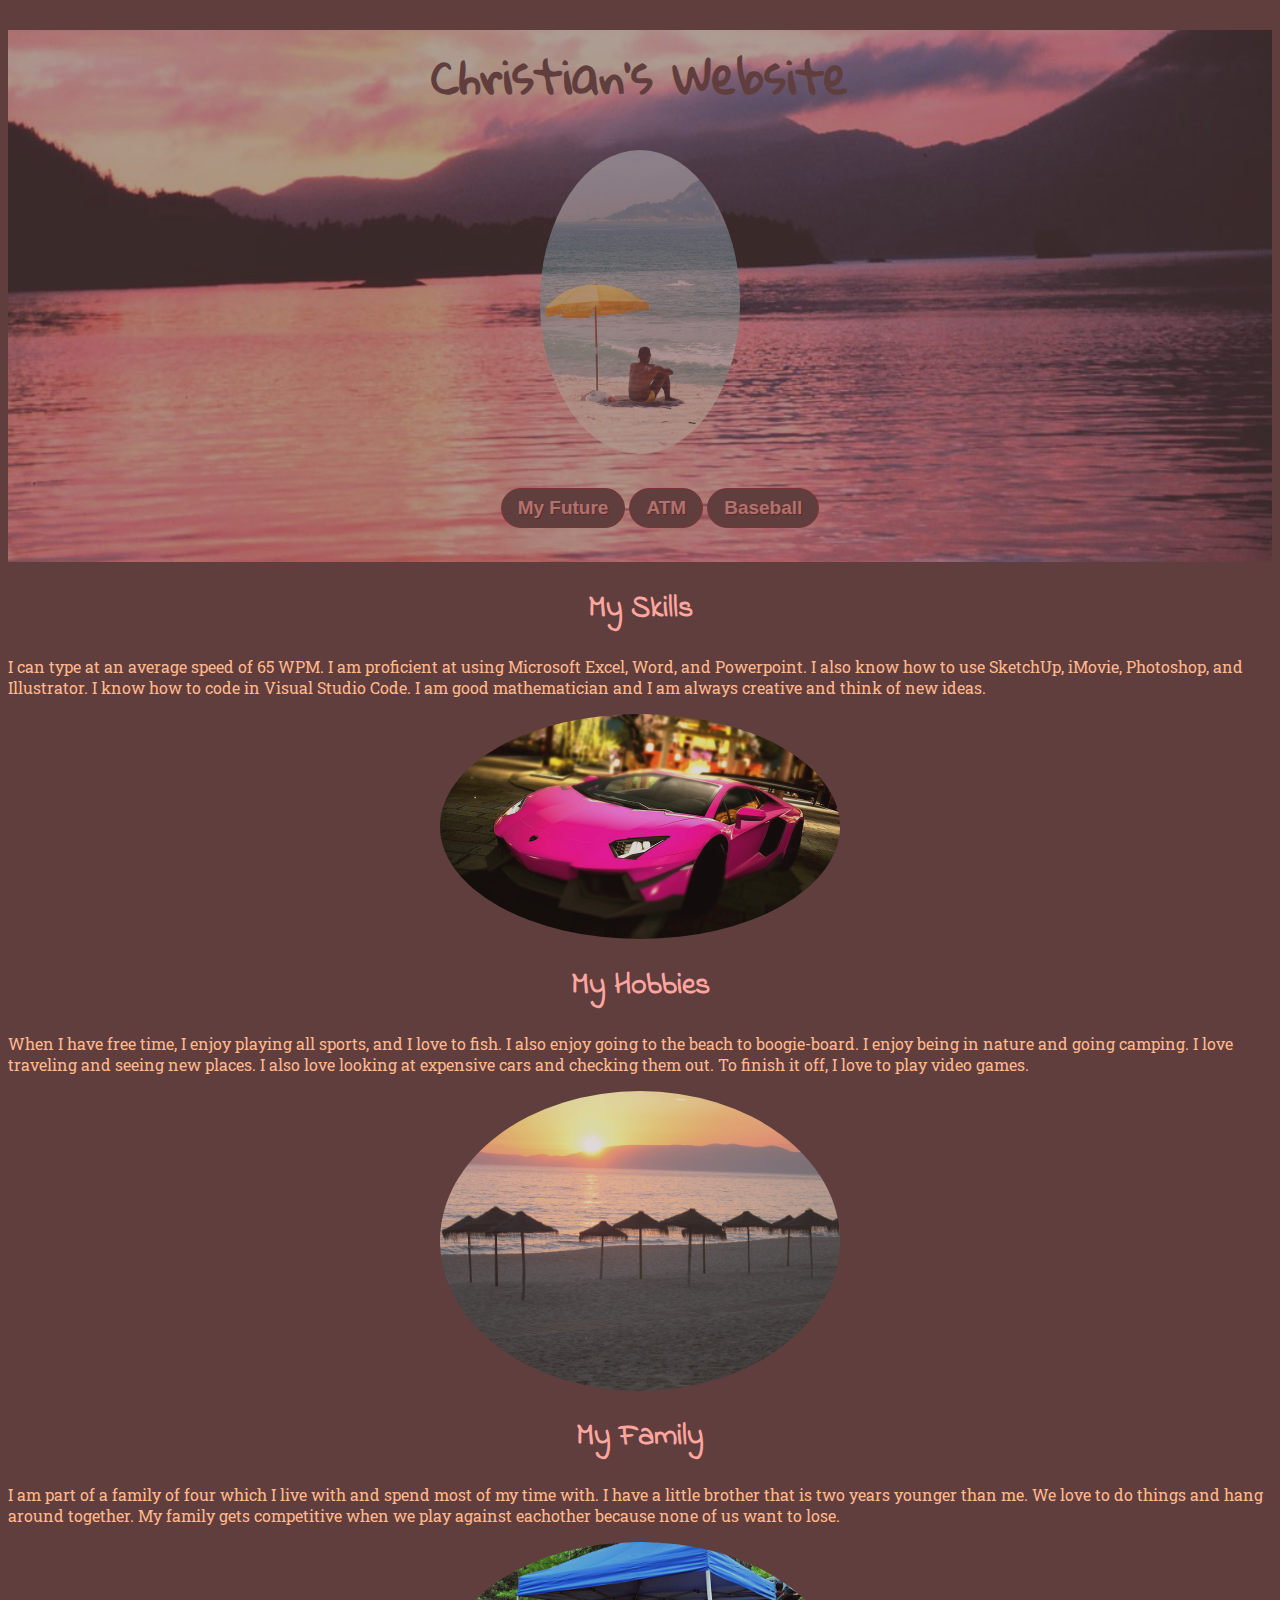
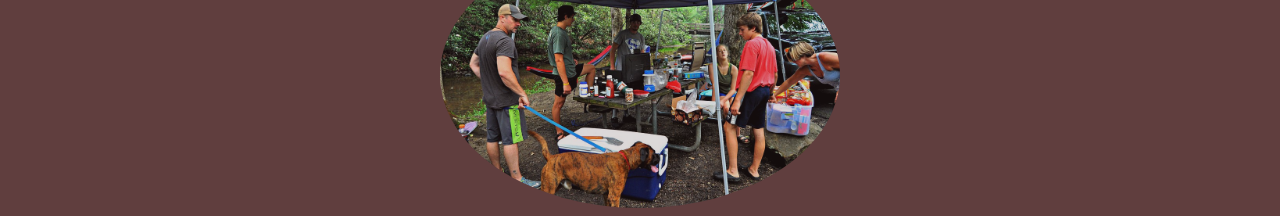
==== index.html @ 02e0e9b0 "Update index.html" ====
<!DOCTYPE html>
<html>
    <head>
        <link href="https://fonts.googleapis.com/css?family=Marck+Script|Gloria+Hallelujah|Indie+Flower|Roboto+Slab" rel="stylesheet">                      
        <link href="app.css" rel="stylesheet"/>
        <meta charset="utf-8">
        <title>Christian Now And Later</title>
    </head>
        <body>
            <header>
                <h1>Christian's Website</h1>
                <img src="images/manonbeach.jpg" alt="A picture of a man sitting on a beach." width="200px">
                <br>
                <ul>
                    <a class="button" href="Future.html">My Future</a>
                    <a class="button" href="ATM.html">ATM</a>
                    <a class="button" href="Baseball.html">Baseball</a>
                </ul>
                <br>
            </header>
            <h2>My Skills</h2>
                <p> I can type at an average speed of 65 WPM. I am proficient at using Microsoft Excel, Word, and Powerpoint. I also know how to use SketchUp, iMovie, Photoshop, and Illustrator. I know how to code in Visual Studio Code. I am good mathematician and I am always creative and think of new ideas.</p>
                <img src="images/pinklambo.jpg" alt="Pink Lamborghini." width="400">
            <h2>My Hobbies</h2>
                <p>When I have free time, I enjoy playing all sports, and I love to fish. I also enjoy going to the beach to boogie-board. I enjoy being in nature and going camping. I love traveling and seeing new places. I also love looking at expensive cars and checking them out. To finish it off, I love to play video games.</p>
                    <img src="images/umbrellabeach.jpg" alt="Beach with umbrellas." width="400px">
            <h2>My Family</h2>
                <p>I am part of a family of four which I live with and spend most of my time with. I have a little brother that is two years younger than me. We love to do things and hang around together. My family gets competitive when we play against eachother because none of us want to lose.</p>
                <img src="images/family.jpg" alt="A family gathering." width="400px">
            <footer>
            </footer>
        </body>
    </head>
</html>
---- app.css ----
h2 {
   color: #FFA69E; 
   text-align: center;
   font-family: Indie Flower;
   font-size: 30px;
}
p {
    color: #FFB88C;
    font-family: Roboto Slab;  
    font-size: 16px;
    padding: 0px 0px 0px 0px;
}
img {
    display: block;
    margin: auto;
    border-radius: 50%;
    opacity: 0.8;
}
h1 {
    color: #603E3E;
    text-align: center;
    font-family: Gloria Hallelujah;
    font-size: 45px;
}
html {
    background-color: #603E3E;
}
ul {
    color: #603E3E;
    text-align: center;
}
header {
    background-image: url("images/pinksunset.jpg");
    background-size: cover;
    background-position: center;
    opacity: 0.5;
}
.Atm {
    color: #FFB88C;
}
.button {
    display: inline-block;
    text-align: center;
    vertical-align: middle;
    padding: 8px 16px;
    border: 1px solid #a12727;
    border-radius: 22px;
    background: #603e3e;
    background: -webkit-gradient(linear, left top, left bottom, from(#603e3e), to(#603e3e));
    background: -moz-linear-gradient(top, #603e3e, #603e3e);
    background: linear-gradient(to bottom, #603e3e, #603e3e);
    text-shadow: #591717 1px 1px 1px;
    font: normal normal bold 19px arial;
    color: #FFA69E;
    text-decoration: none;
}
.button:hover,
.button:focus {
    background: #734a4a;
    background: -webkit-gradient(linear, left top, left bottom, from(#734a4a), to(#734a4a));
    background: -moz-linear-gradient(top, #734a4a, #734a4a);
    background: linear-gradient(to bottom, #734a4a, #734a4a);
    color: #ffffff;
    text-decoration: none;
}
.button:active {
    background: #3a2525;
    background: -webkit-gradient(linear, left top, left bottom, from(#3a2525), to(#603e3e));
    background: -moz-linear-gradient(top, #3a2525, #603e3e);
    background: linear-gradient(to bottom, #3a2525, #603e3e);
}
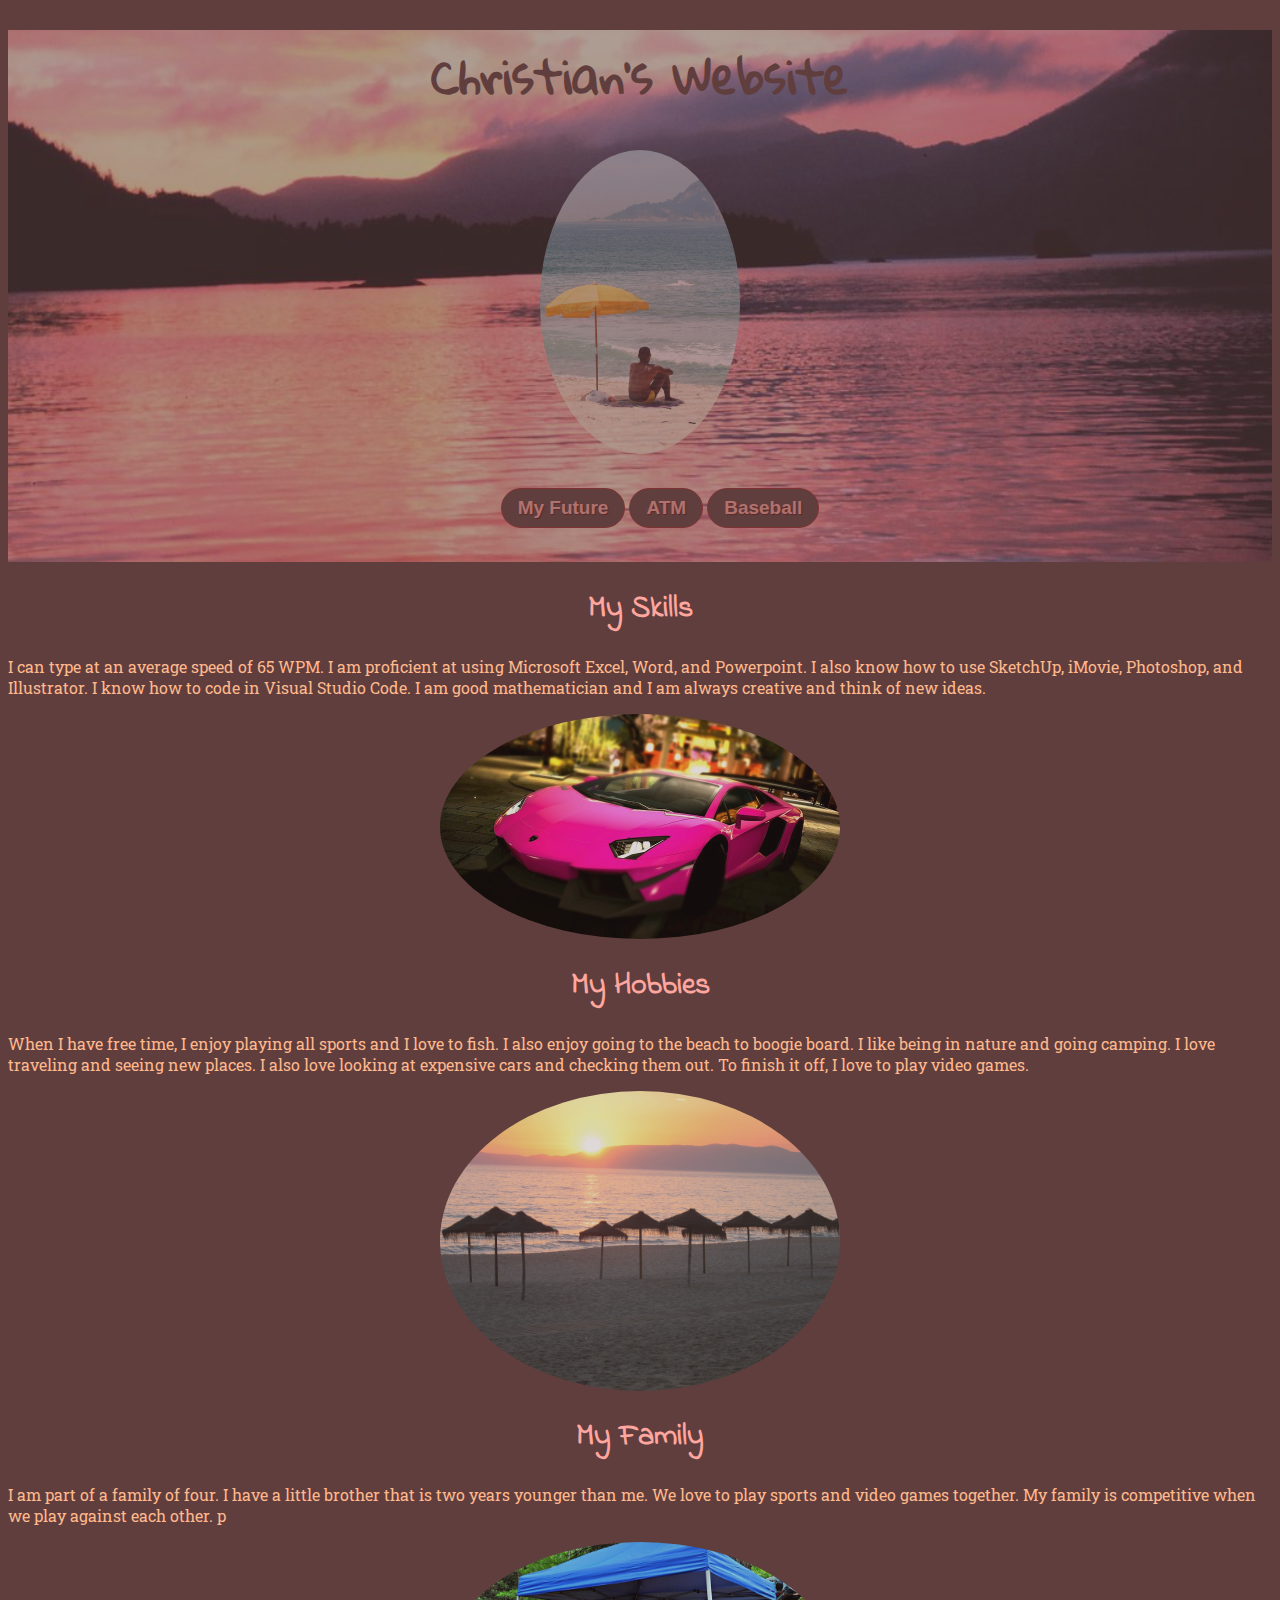
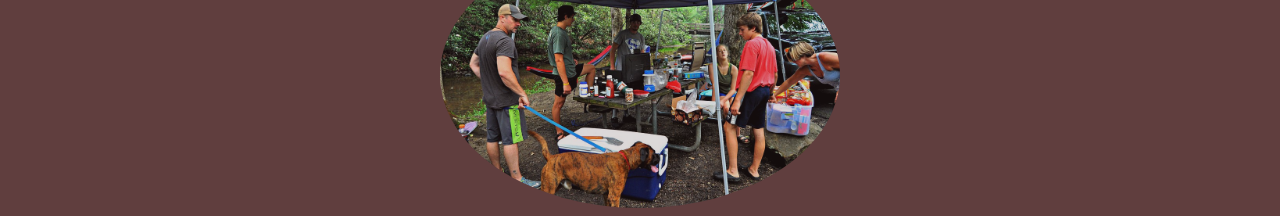
==== commit 042e9b83: "Update index.html" ====
--- a/index.html
+++ b/index.html
@@ -22,10 +22,10 @@
                 <p> I can type at an average speed of 65 WPM. I am proficient at using Microsoft Excel, Word, and Powerpoint. I also know how to use SketchUp, iMovie, Photoshop, and Illustrator. I know how to code in Visual Studio Code. I am good mathematician and I am always creative and think of new ideas.</p>
                 <img src="images/pinklambo.jpg" alt="Pink Lamborghini." width="400">
             <h2>My Hobbies</h2>
-                <p>When I have free time, I enjoy playing all sports, and I love to fish. I also enjoy going to the beach to boogie-board. I enjoy being in nature and going camping. I love traveling and seeing new places. I also love looking at expensive cars and checking them out. To finish it off, I love to play video games.</p>
+                <p>When I have free time, I enjoy playing all sports and I love to fish. I also enjoy going to the beach to boogie board. I like being in nature and going camping. I love traveling and seeing new places. I also love looking at expensive cars and checking them out. To finish it off, I love to play video games.</p>
                     <img src="images/umbrellabeach.jpg" alt="Beach with umbrellas." width="400px">
             <h2>My Family</h2>
-                <p>I am part of a family of four which I live with and spend most of my time with. I have a little brother that is two years younger than me. We love to do things and hang around together. My family gets competitive when we play against eachother because none of us want to lose.</p>
+                <p>I am part of a family of four. I have a little brother that is two years younger than me. We love to play sports and video games together. My family is competitive when we play against each other. p</p>
                 <img src="images/family.jpg" alt="A family gathering." width="400px">
             <footer>
             </footer>
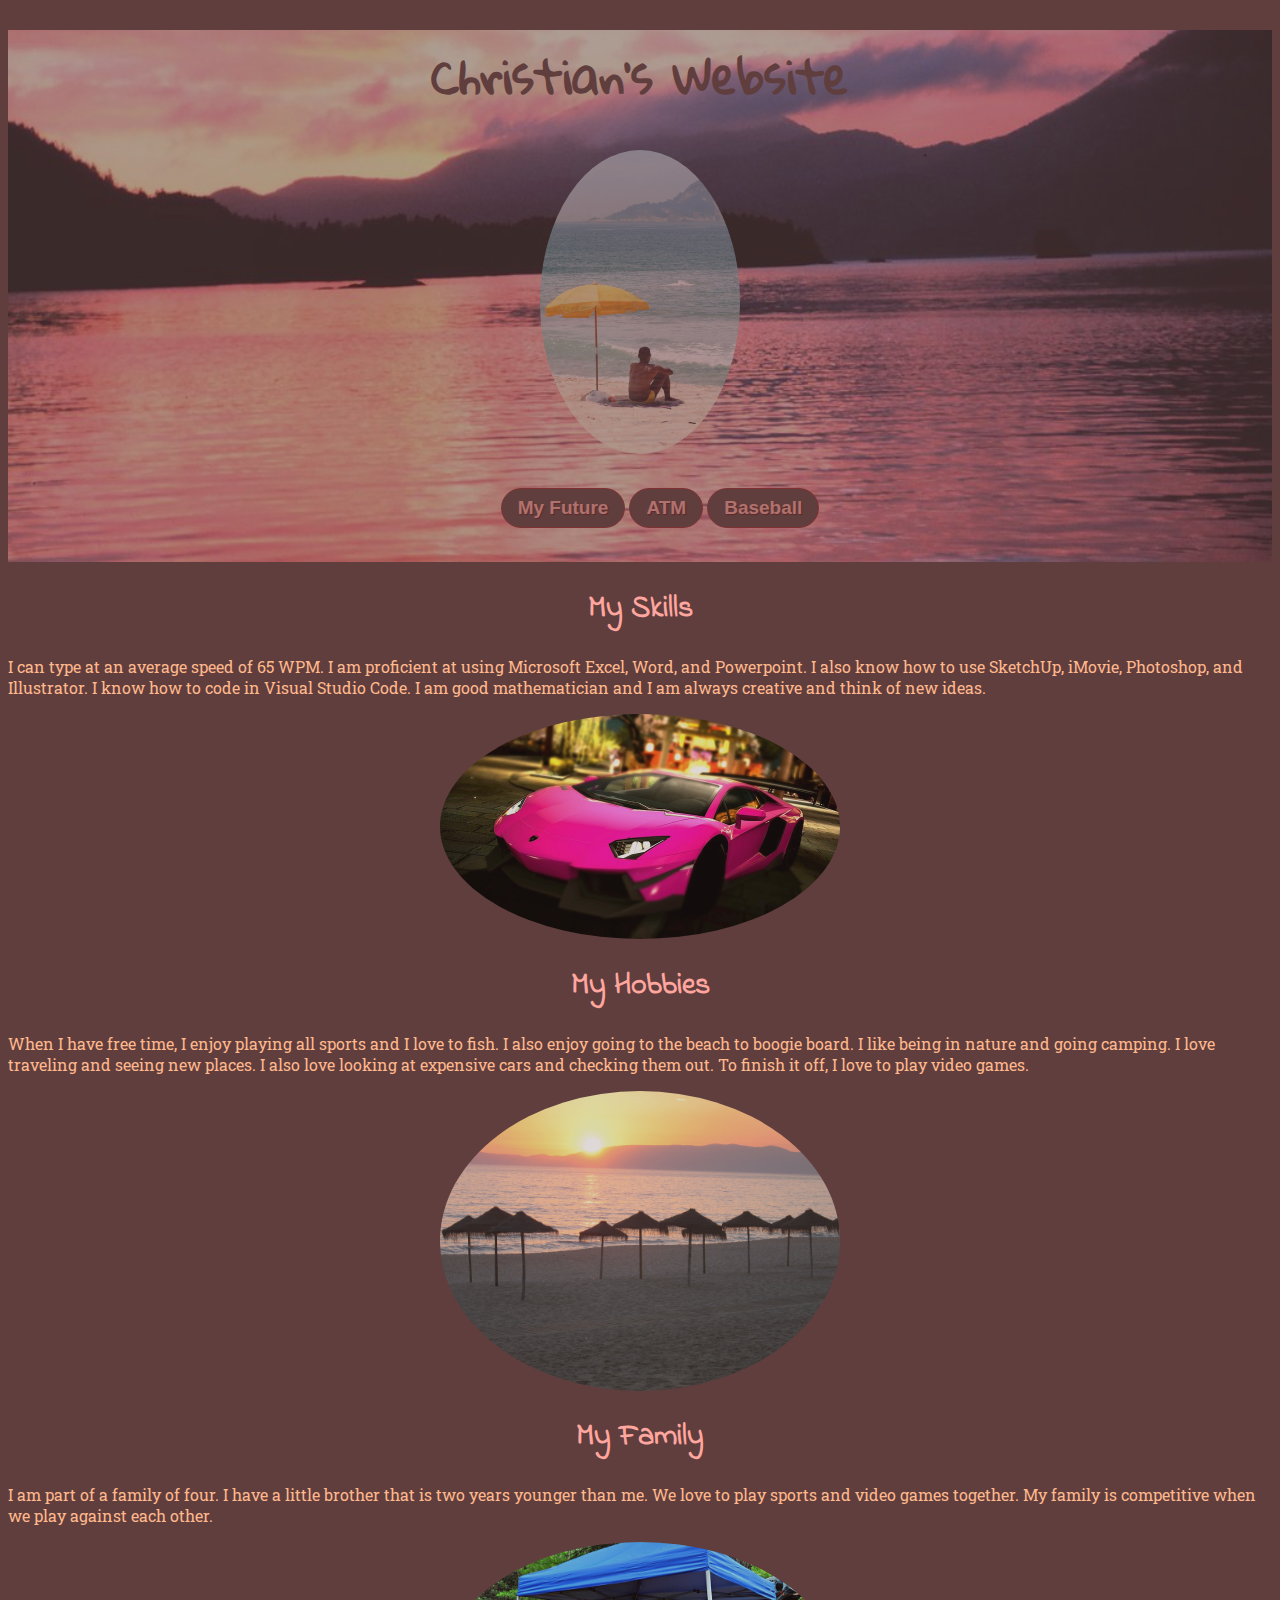
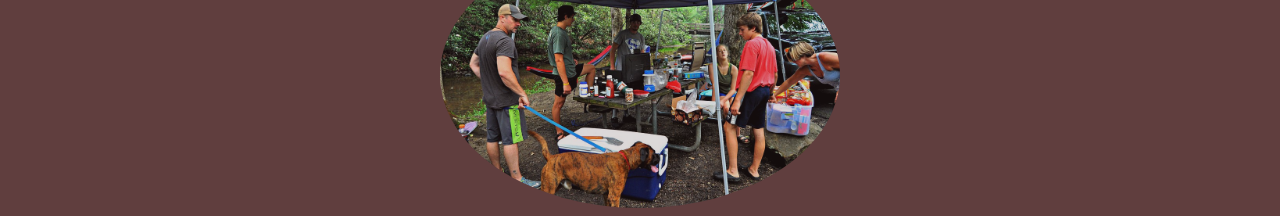
==== commit 0c3c3515: "Update index.html" ====
--- a/index.html
+++ b/index.html
@@ -25,7 +25,7 @@
                 <p>When I have free time, I enjoy playing all sports and I love to fish. I also enjoy going to the beach to boogie board. I like being in nature and going camping. I love traveling and seeing new places. I also love looking at expensive cars and checking them out. To finish it off, I love to play video games.</p>
                     <img src="images/umbrellabeach.jpg" alt="Beach with umbrellas." width="400px">
             <h2>My Family</h2>
-                <p>I am part of a family of four. I have a little brother that is two years younger than me. We love to play sports and video games together. My family is competitive when we play against each other. p</p>
+                <p>I am part of a family of four. I have a little brother that is two years younger than me. We love to play sports and video games together. My family is competitive when we play against each other. </p>
                 <img src="images/family.jpg" alt="A family gathering." width="400px">
             <footer>
             </footer>
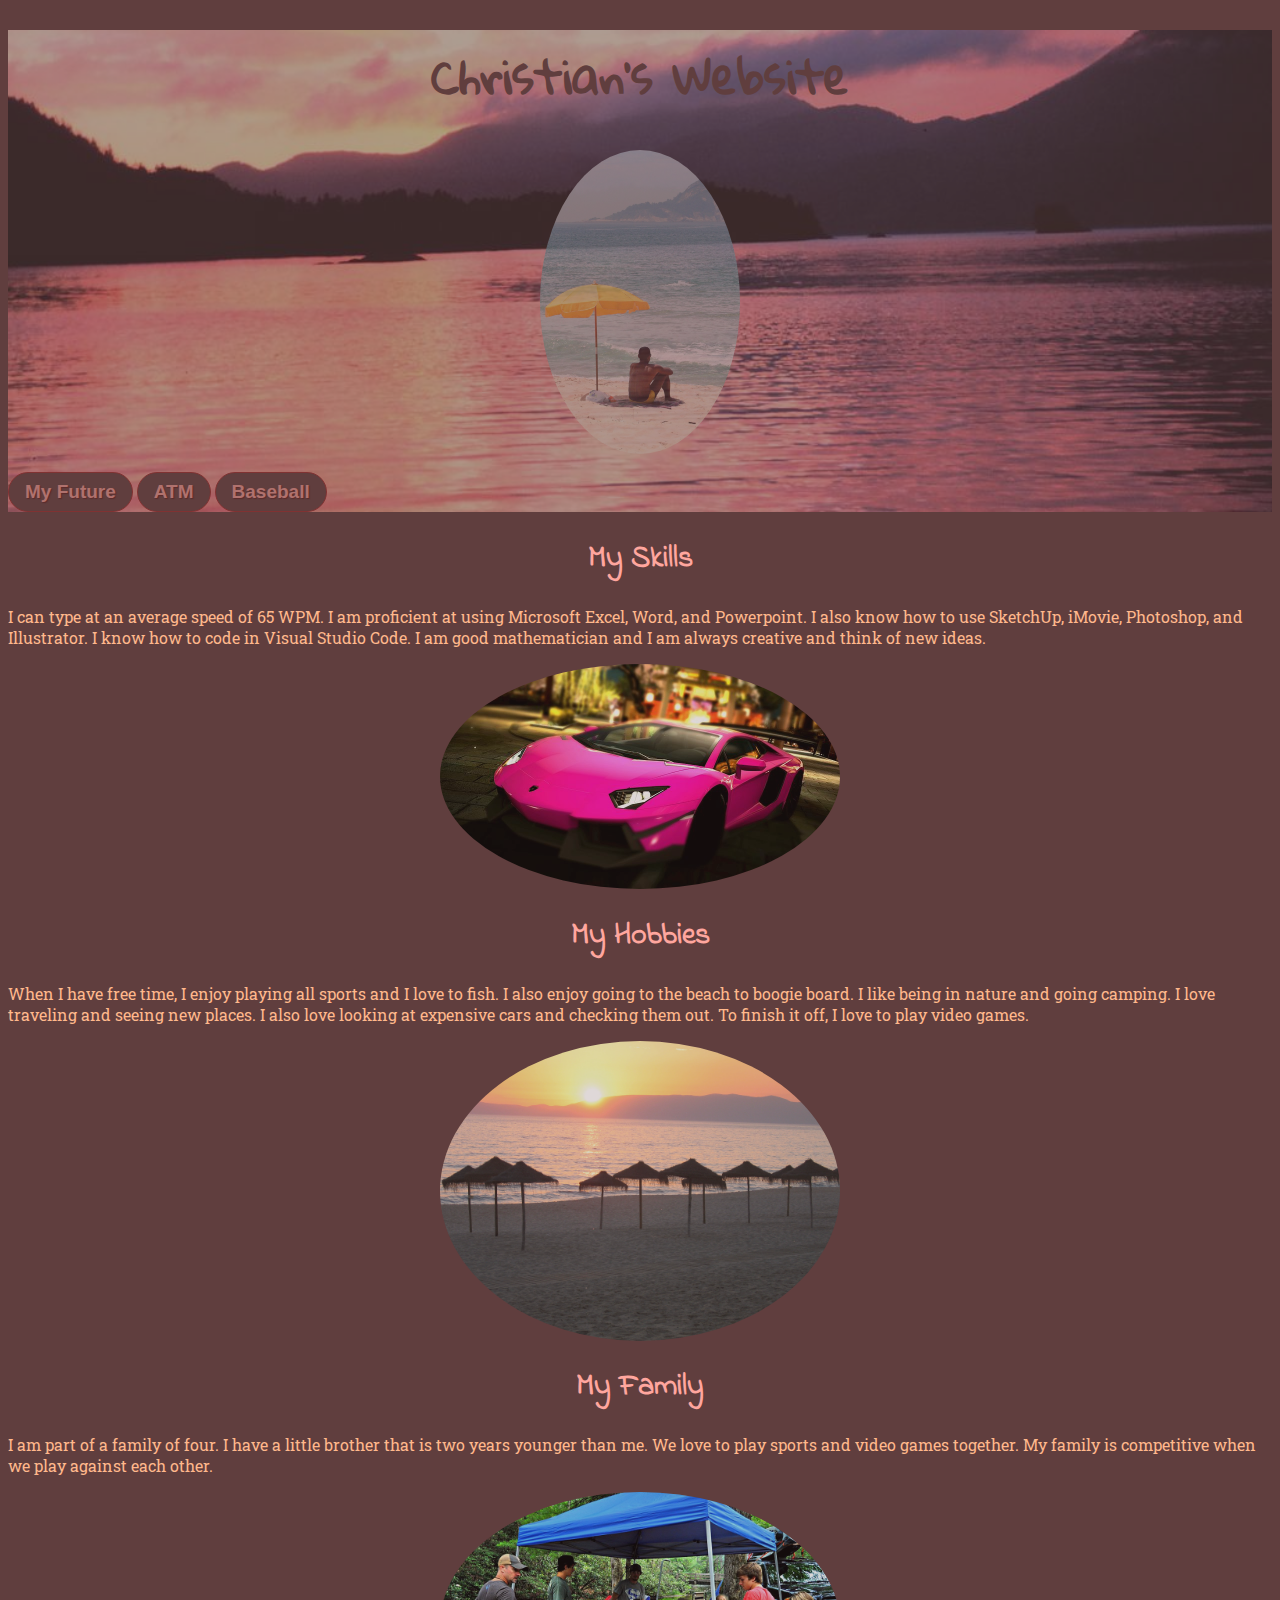
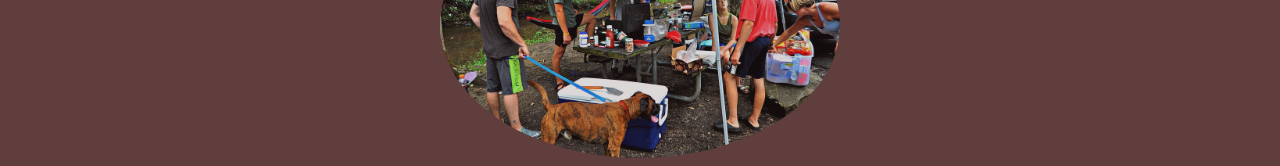
==== commit 1b681eed: "Update index.html" ====
--- a/index.html
+++ b/index.html
@@ -11,11 +11,9 @@
                 <h1>Christian's Website</h1>
                 <img src="images/manonbeach.jpg" alt="A picture of a man sitting on a beach." width="200px">
                 <br>
-                <ul>
                     <a class="button" href="Future.html">My Future</a>
                     <a class="button" href="ATM.html">ATM</a>
                     <a class="button" href="Baseball.html">Baseball</a>
-                </ul>
                 <br>
             </header>
             <h2>My Skills</h2>
@@ -30,5 +28,4 @@
             <footer>
             </footer>
         </body>
-    </head>
 </html>
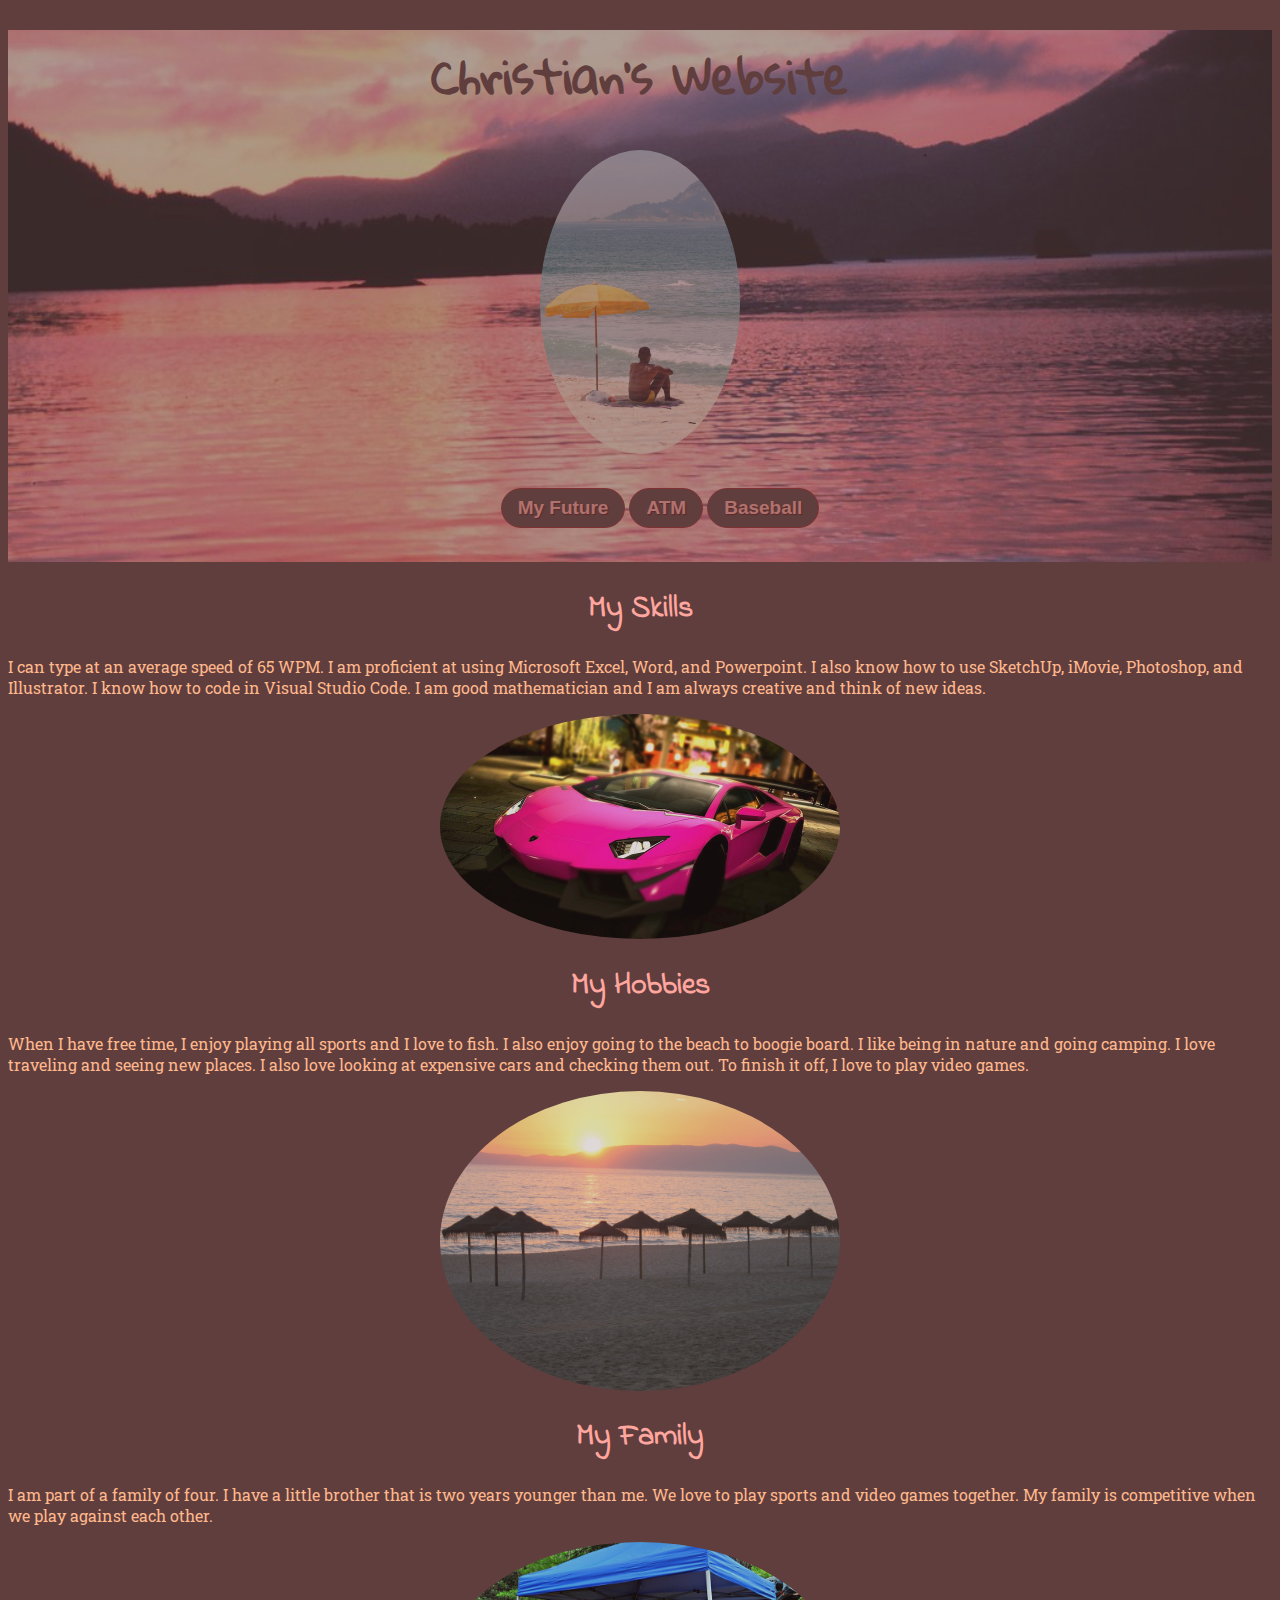
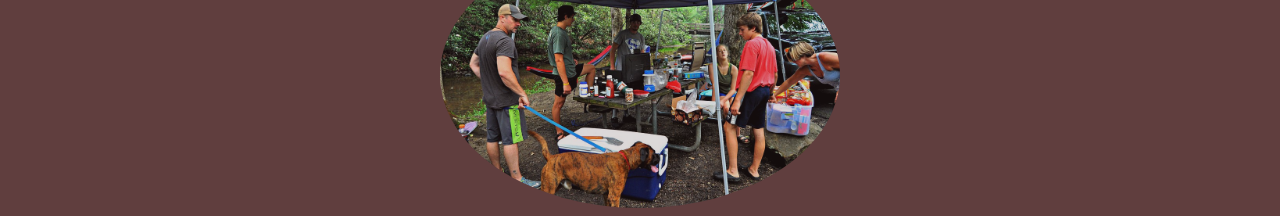
==== commit ac56d72d: "Update index.html" ====
--- a/index.html
+++ b/index.html
@@ -11,9 +11,11 @@
                 <h1>Christian's Website</h1>
                 <img src="images/manonbeach.jpg" alt="A picture of a man sitting on a beach." width="200px">
                 <br>
+                <ul>
                     <a class="button" href="Future.html">My Future</a>
                     <a class="button" href="ATM.html">ATM</a>
                     <a class="button" href="Baseball.html">Baseball</a>
+                </ul>
                 <br>
             </header>
             <h2>My Skills</h2>
--- a/app.css
+++ b/app.css
@@ -3,6 +3,9 @@
    text-align: center;
    font-family: Indie Flower;
    font-size: 30px;
+}
+a {
+   text-align: center;
 }
 p {
     color: #FFB88C;
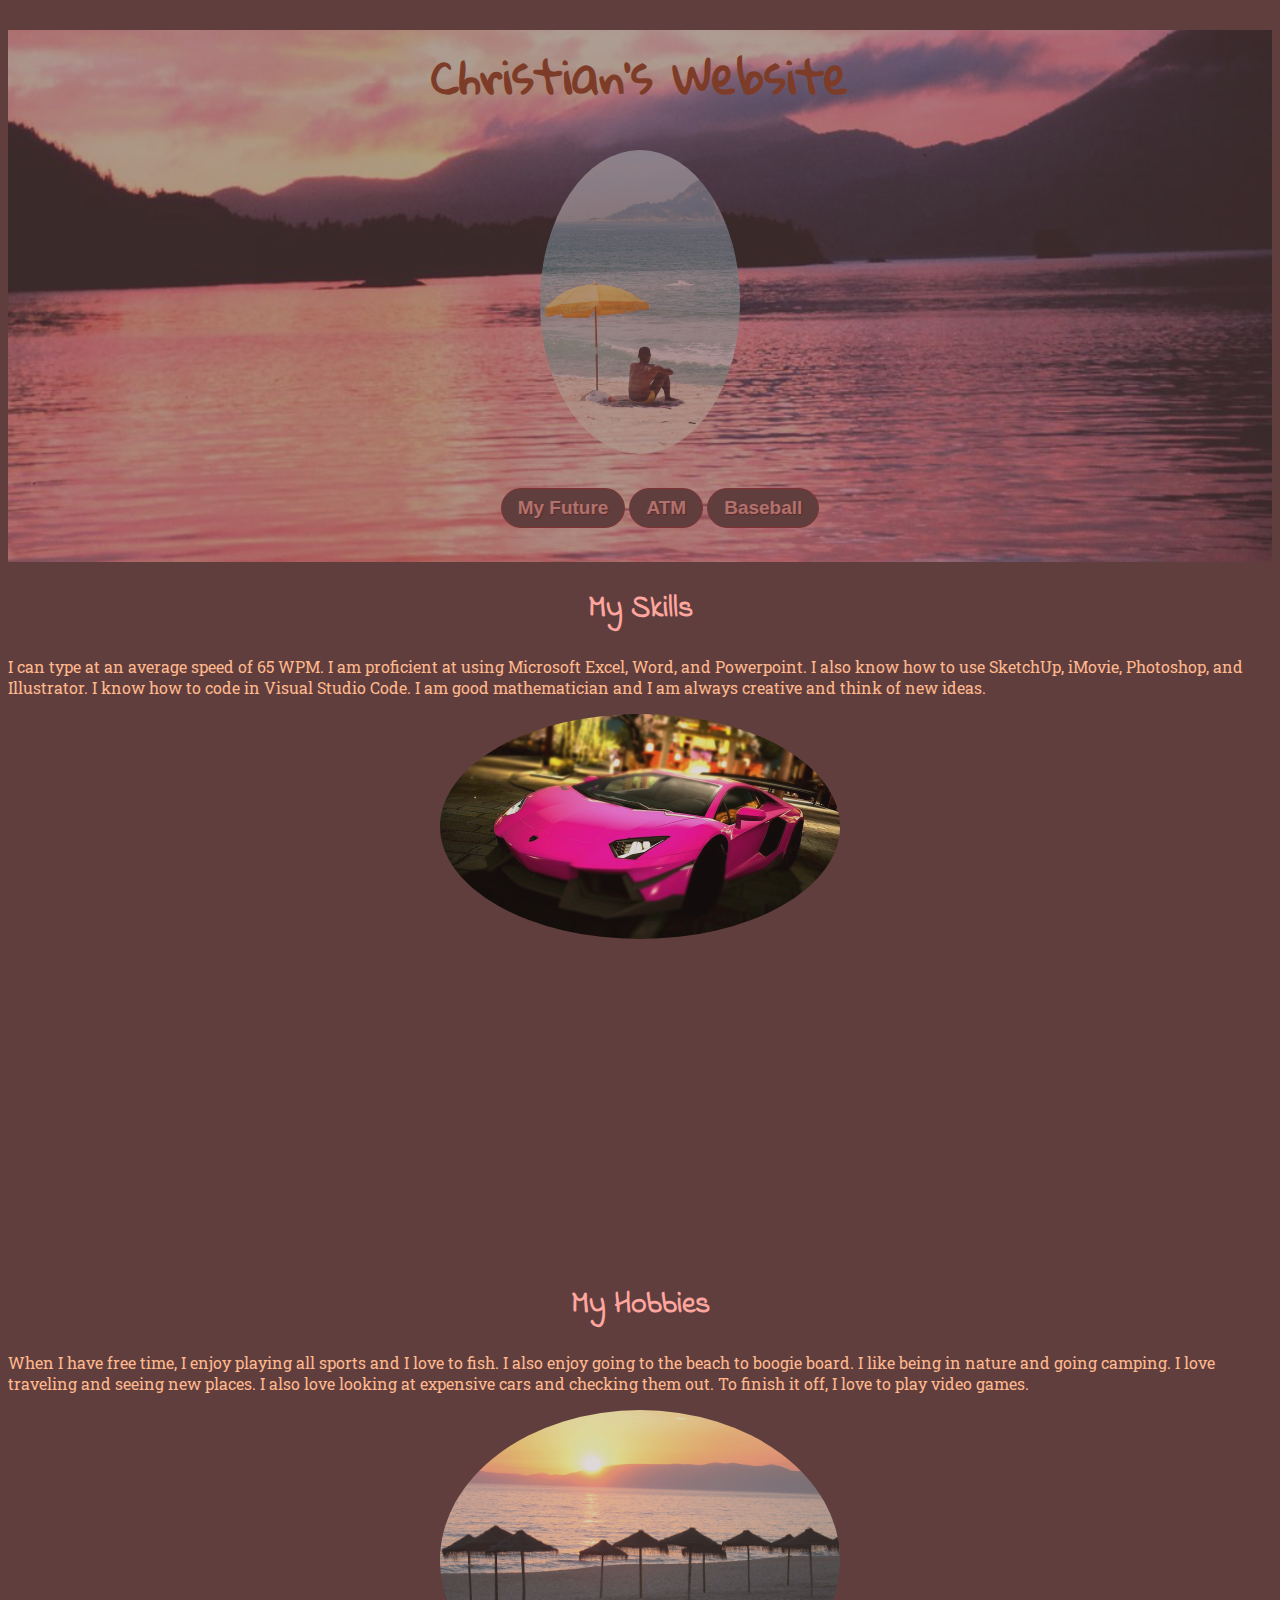
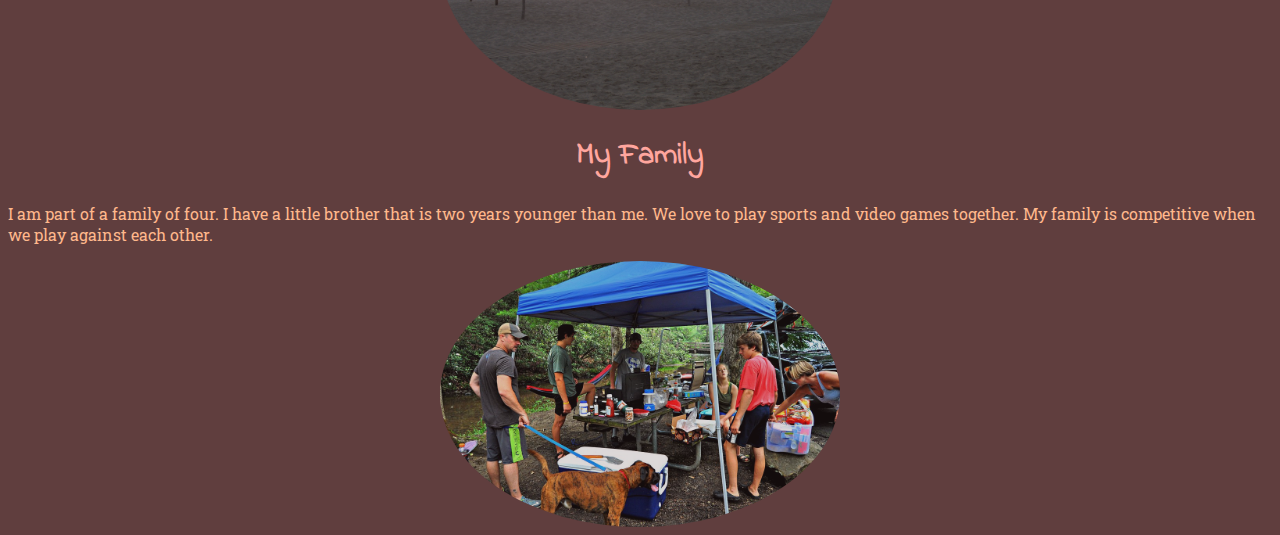
==== commit 2024f6e4: "Update index.html" ====
--- a/index.html
+++ b/index.html
@@ -21,6 +21,7 @@
             <h2>My Skills</h2>
                 <p> I can type at an average speed of 65 WPM. I am proficient at using Microsoft Excel, Word, and Powerpoint. I also know how to use SketchUp, iMovie, Photoshop, and Illustrator. I know how to code in Visual Studio Code. I am good mathematician and I am always creative and think of new ideas.</p>
                 <img src="images/pinklambo.jpg" alt="Pink Lamborghini." width="400">
+                <iframe width="560" height="315" src="https://www.youtube.com/embed/fbKuO9VXNtE" frameborder="0" allow="autoplay; encrypted-media" allowfullscreen></iframe>
             <h2>My Hobbies</h2>
                 <p>When I have free time, I enjoy playing all sports and I love to fish. I also enjoy going to the beach to boogie board. I like being in nature and going camping. I love traveling and seeing new places. I also love looking at expensive cars and checking them out. To finish it off, I love to play video games.</p>
                     <img src="images/umbrellabeach.jpg" alt="Beach with umbrellas." width="400px">
--- a/app.css
+++ b/app.css
@@ -11,7 +11,6 @@
     color: #FFB88C;
     font-family: Roboto Slab;  
     font-size: 16px;
-    padding: 0px 0px 0px 0px;
 }
 img {
     display: block;
@@ -20,7 +19,7 @@
     opacity: 0.8;
 }
 h1 {
-    color: #603E3E;
+    color: #993c12;
     text-align: center;
     font-family: Gloria Hallelujah;
     font-size: 45px;
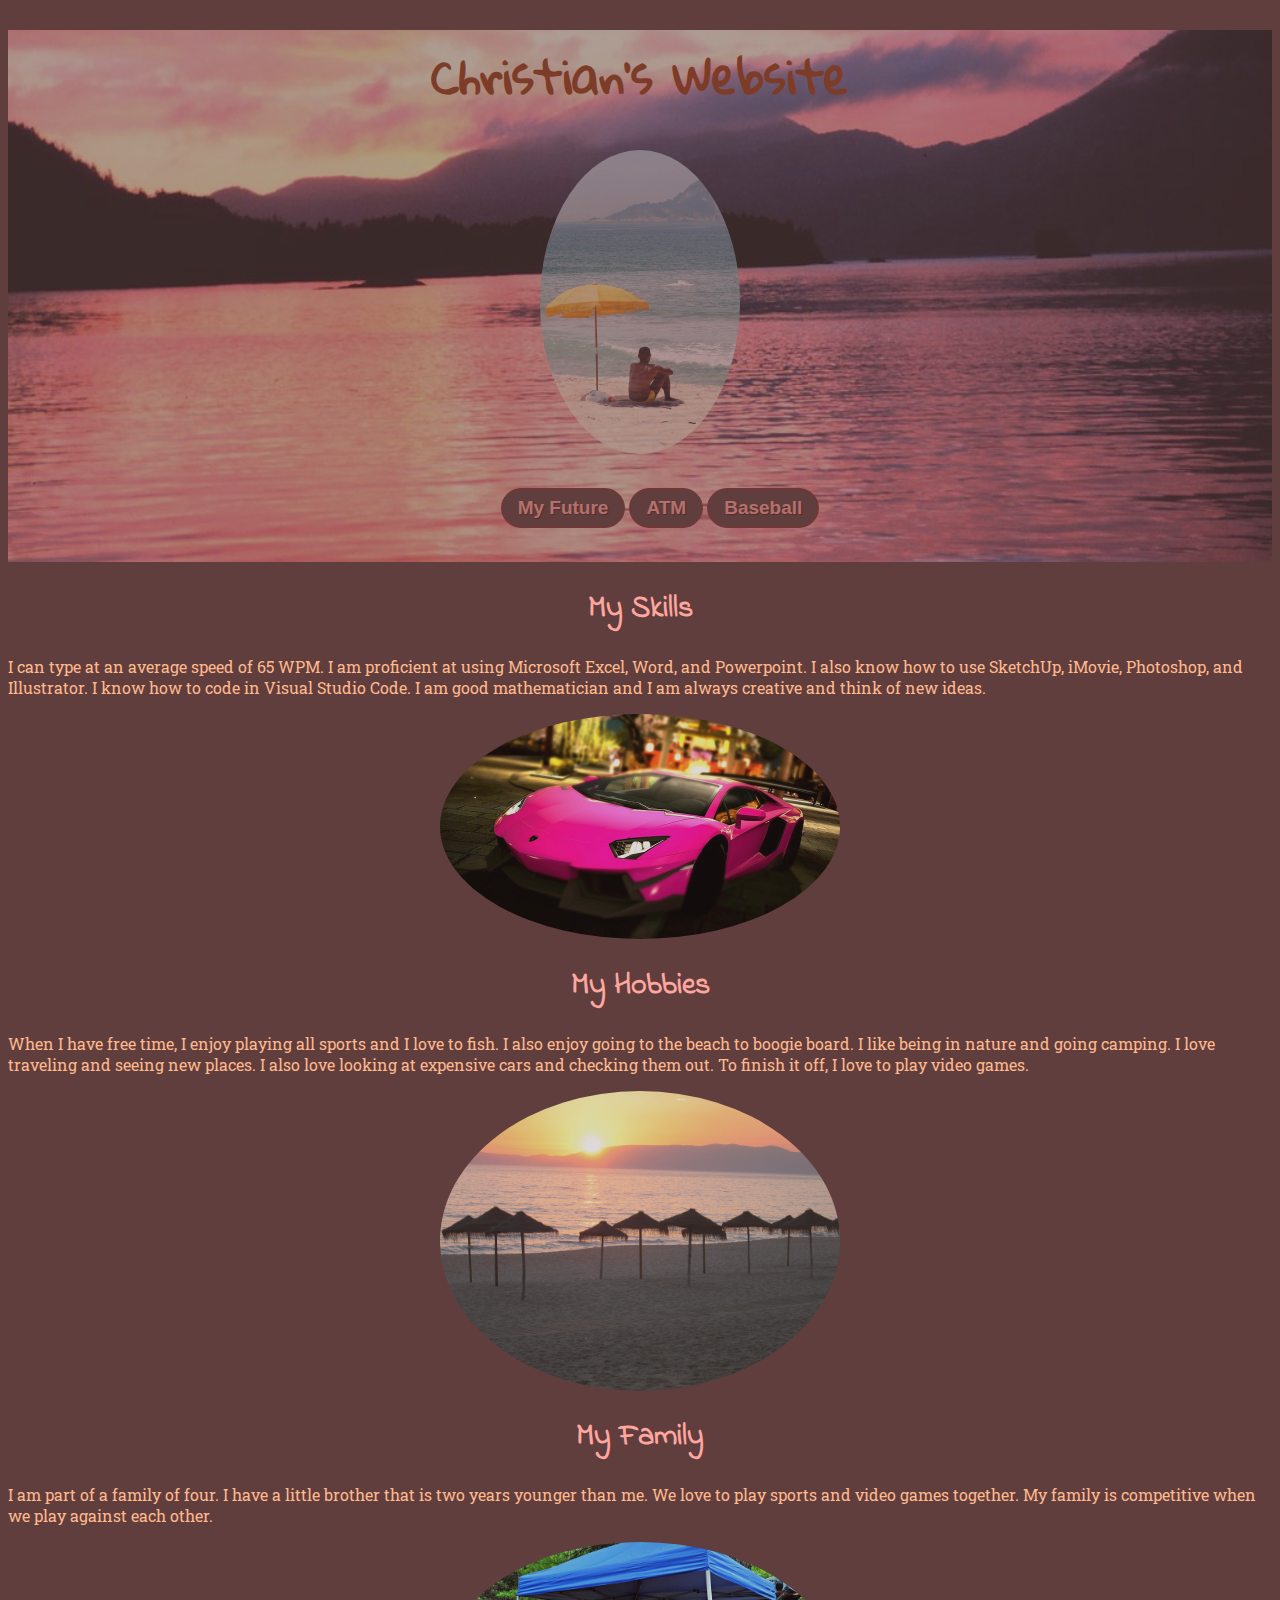
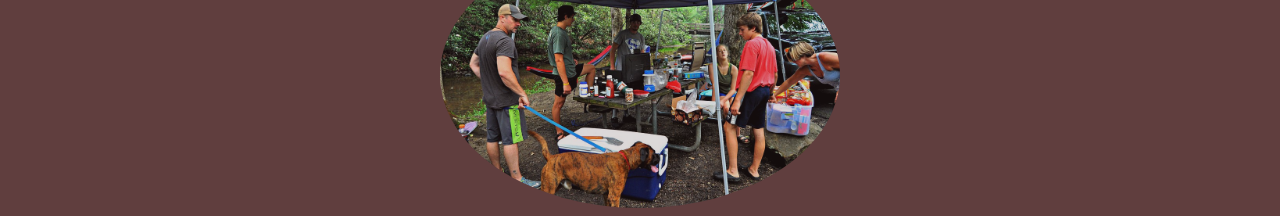
==== commit 3b11d108: "Update index.html" ====
--- a/index.html
+++ b/index.html
@@ -21,7 +21,6 @@
             <h2>My Skills</h2>
                 <p> I can type at an average speed of 65 WPM. I am proficient at using Microsoft Excel, Word, and Powerpoint. I also know how to use SketchUp, iMovie, Photoshop, and Illustrator. I know how to code in Visual Studio Code. I am good mathematician and I am always creative and think of new ideas.</p>
                 <img src="images/pinklambo.jpg" alt="Pink Lamborghini." width="400">
-                <iframe width="560" height="315" src="https://www.youtube.com/embed/fbKuO9VXNtE" frameborder="0" allow="autoplay; encrypted-media" allowfullscreen></iframe>
             <h2>My Hobbies</h2>
                 <p>When I have free time, I enjoy playing all sports and I love to fish. I also enjoy going to the beach to boogie board. I like being in nature and going camping. I love traveling and seeing new places. I also love looking at expensive cars and checking them out. To finish it off, I love to play video games.</p>
                     <img src="images/umbrellabeach.jpg" alt="Beach with umbrellas." width="400px">
